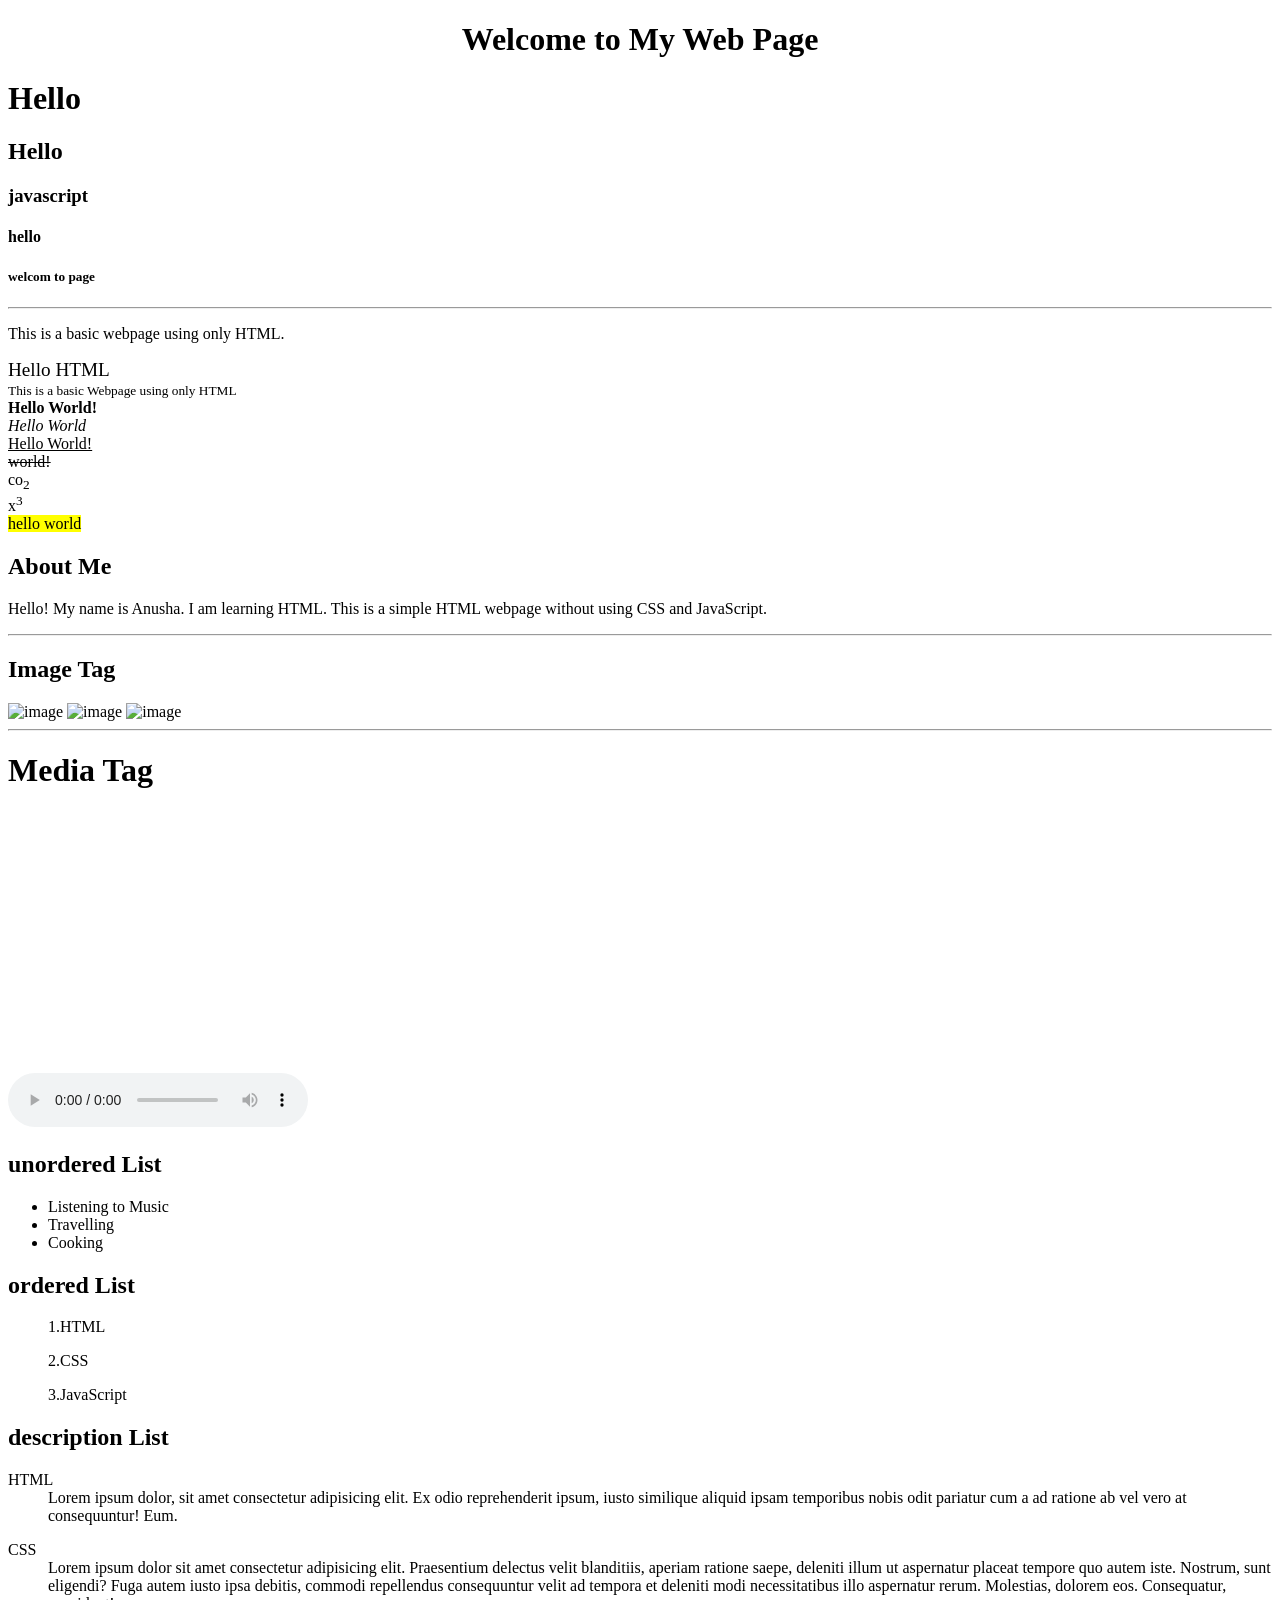
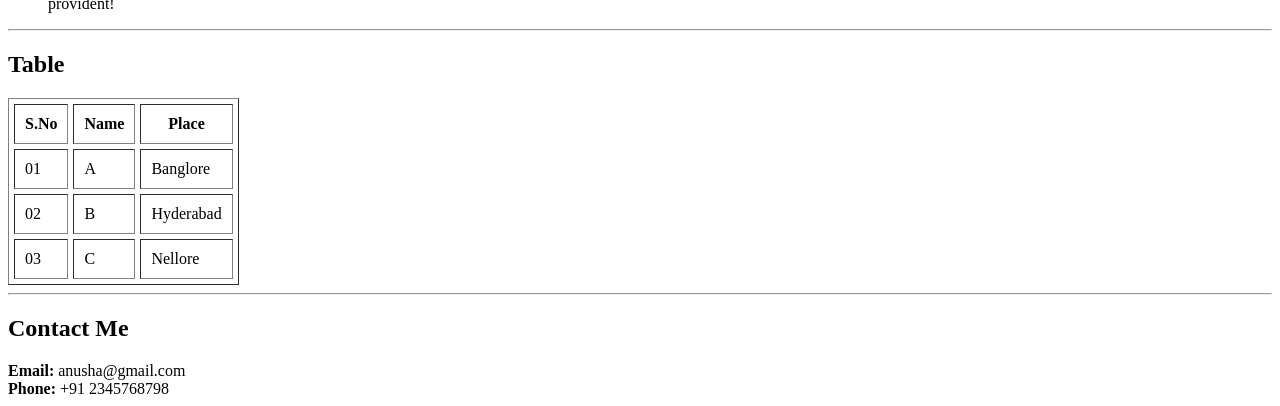
==== project.html @ 9cc18d42 "Add files via upload" ====
<!DOCTYPE html>
<html lang="en">
<head>
    <meta charset="UTF-8">
    <meta name="viewport" content="width=device-width, initial-scale=1.0">
    <title>MY First HTML Page</title>
</head>
<body>
    <center>
    <h1>Welcome to My Web Page</h1>
    </center>
    <h1>Hello</h1>
    <h2>Hello</h2>
    <h3>javascript</h3>
    <h4>hello</h4>
    <h5>welcom to page</h5>
    
    <hr>
  
    <p>This is a basic webpage using only HTML.</p>
    <big> Hello HTML</big><br>
    
    <small>This is a basic Webpage using only HTML</small><br>
    <b>Hello World!</b><br>
    <i>Hello World</i><br>
    <u>Hello World!</u><br>
    <del>world!</del><br>
    co<sub>2</sub><br>
    x<sup>3</sup><br>
    <mark>hello world</mark>
    

    <h2>About Me</h2>
    
    <p>Hello! My name is Anusha. I am learning HTML. This is a simple HTML webpage without using CSS and JavaScript.</p>
    <hr>
    
    <h2>Image Tag</h2>
    <img src="https://encrypted-tbn0.gstatic.com/images?q=tbn:ANd9GcT9up3lm7HsOhAEqSxkOl7GZ5HU1mzsDdeQZmS-oB_eTQ&s=10"width="20%"alt="image">
    
    <img src="https://encrypted-tbn0.gstatic.com/images?q=tbn:ANd9GcQjsiMUCEiLB6okyEKnark7S2QU5uIgElXb78-LUX8u7A&s=10"width="20%" alt="image">
    <img src="https://encrypted-tbn0.gstatic.com/images?q=tbn:ANd9GcRP4zyHDq_5UL4s96LOMKickaFYmmay0ZN3MWIoK_ahlw&s=10"width="20%" alt="image">
    <hr>
     <h1>Media Tag</h1>
     <audio auotplay controls source src="Beautiful Island.mp3" ></audio>
     <video src="Zoom Meeting 2025-11-04 19-40-33.mp4" width="50%"></video>
     <h2>unordered List</h2>
    <ul>
        <li>Listening to Music</li>
        <li>Travelling</li>
        <li>Cooking</li>
    

    </ul>
     <h2>ordered List</h2>
    
    <ol>1.HTML</ol>
    <ol>2.CSS</ol>
    <ol>3.JavaScript</ol>
    
    <h2>description  List</h2>
    <dl>
        <dt>HTML</dt>
        <dd>Lorem ipsum dolor, sit amet consectetur adipisicing elit. Ex odio reprehenderit ipsum, iusto similique aliquid ipsam temporibus nobis odit pariatur cum a ad ratione ab vel vero at consequuntur! Eum.</dd>
    </dl>
    <dl>
        <dt>CSS</dt>
        <dd>Lorem ipsum dolor sit amet consectetur adipisicing elit. Praesentium delectus velit blanditiis, aperiam ratione saepe, deleniti illum ut aspernatur placeat tempore quo autem iste. Nostrum, sunt eligendi? Fuga autem iusto ipsa debitis, commodi repellendus consequuntur velit ad tempora et deleniti modi necessitatibus illo aspernatur rerum. Molestias, dolorem eos. Consequatur, provident!</dd>
    </dl>
  <hr>
  <h2>Table</h2>
  <table border="1" cellspacing="5" cellpadding="10" bgcolor="white">
     <tr>
     <th>S.No</th>
     <th>Name</th>
     <th>Place</th>
   </tr>
   <tr>
    <td>01</td>
    <td>A</td>
    <td>Banglore</td>
   </tr>
   <tr>
    <td>02</td>
    <td>B</td>
    <td>Hyderabad</td>
   </tr>
   <tr>
    <td>03</td>
    <td>C</td>
    <td>Nellore</td>
   </tr>
  
   </table>
   <hr>
    <h2>Contact Me</h2>
    <b>Email:</b> anusha@gmail.com
    <br>
    <b>Phone:</b> +91 2345768798
</body>
</html>
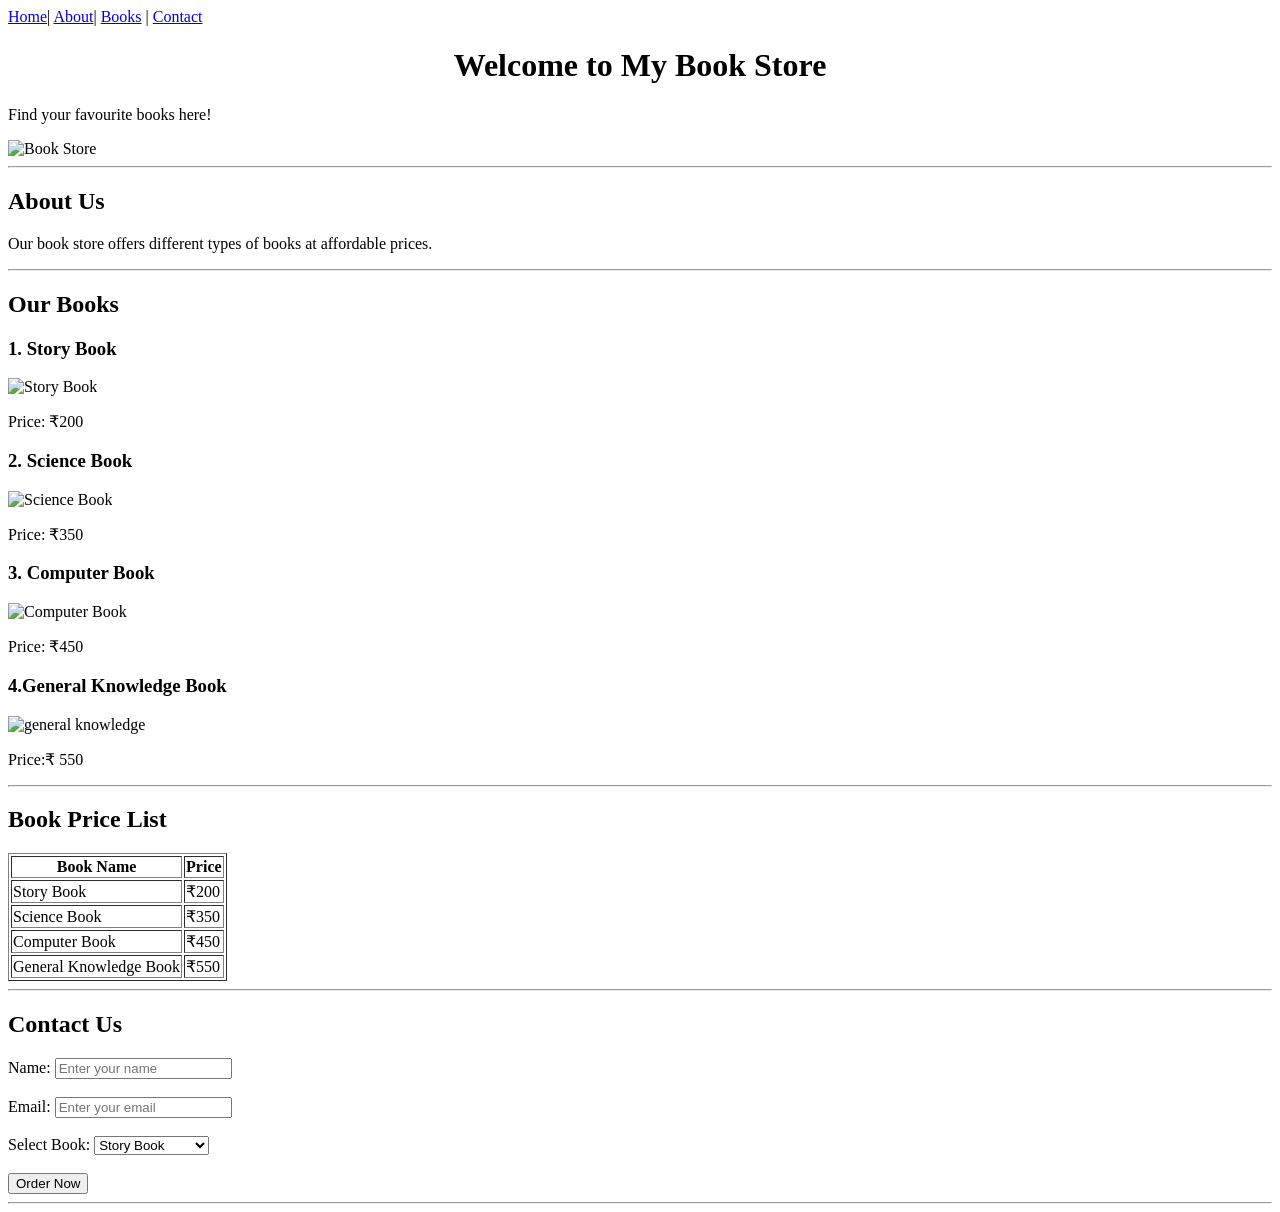
==== commit 291f4492: "Add files via upload" ====
--- a/project.html
+++ b/project.html
@@ -1,101 +1,116 @@
+
 <!DOCTYPE html>
-<html lang="en">
+<html>
 <head>
-    <meta charset="UTF-8">
-    <meta name="viewport" content="width=device-width, initial-scale=1.0">
-    <title>MY First HTML Page</title>
+    <title>My Book Store</title>
 </head>
 <body>
-    <center>
-    <h1>Welcome to My Web Page</h1>
-    </center>
-    <h1>Hello</h1>
-    <h2>Hello</h2>
-    <h3>javascript</h3>
-    <h4>hello</h4>
-    <h5>welcom to page</h5>
-    
+
+    <nav>
+        <a href="#home">Home</a>| 
+        <a href="#about">About</a>| 
+        <a href="#books">Books</a> |
+        <a href="#contact">Contact</a>
+    </nav>
+
+    <header>
+        <center>
+        <h1>Welcome to My Book Store</h1>
+        </center>
+        <p>Find your favourite books here!</p>
+        <img src="https://images.unsplash.com/photo-1507842217343-583bb7270b66"
+             width="400" alt="Book Store">
+    </header>
+
     <hr>
-  
-    <p>This is a basic webpage using only HTML.</p>
-    <big> Hello HTML</big><br>
-    
-    <small>This is a basic Webpage using only HTML</small><br>
-    <b>Hello World!</b><br>
-    <i>Hello World</i><br>
-    <u>Hello World!</u><br>
-    <del>world!</del><br>
-    co<sub>2</sub><br>
-    x<sup>3</sup><br>
-    <mark>hello world</mark>
-    
 
-    <h2>About Me</h2>
-    
-    <p>Hello! My name is Anusha. I am learning HTML. This is a simple HTML webpage without using CSS and JavaScript.</p>
+    <section>
+        <h2>About Us</h2>
+        <p>Our book store offers different types of books at affordable prices.</p>
+    </section>
+
     <hr>
-    
-    <h2>Image Tag</h2>
-    <img src="https://encrypted-tbn0.gstatic.com/images?q=tbn:ANd9GcT9up3lm7HsOhAEqSxkOl7GZ5HU1mzsDdeQZmS-oB_eTQ&s=10"width="20%"alt="image">
-    
-    <img src="https://encrypted-tbn0.gstatic.com/images?q=tbn:ANd9GcQjsiMUCEiLB6okyEKnark7S2QU5uIgElXb78-LUX8u7A&s=10"width="20%" alt="image">
-    <img src="https://encrypted-tbn0.gstatic.com/images?q=tbn:ANd9GcRP4zyHDq_5UL4s96LOMKickaFYmmay0ZN3MWIoK_ahlw&s=10"width="20%" alt="image">
+
+    <section>
+        <h2>Our Books</h2>
+
+        <h3>1. Story Book</h3>
+        <img src="https://images.unsplash.com/photo-1544947950-fa07a98d237f"
+             width="450" alt="Story Book">
+        <p>Price: ₹200</p>
+
+        <h3>2. Science Book</h3>
+        <img src="https://images.unsplash.com/photo-1532012197267-da84d127e765"
+             width="500" alt="Science Book">
+        <p>Price: ₹350</p>
+
+        <h3>3. Computer Book</h3>
+        <img src="https://images.unsplash.com/photo-1512820790803-83ca734da794"
+             width="500" alt="Computer Book">
+        <p>Price: ₹450</p>
+        <h3>4.General Knowledge Book</h3>
+        <img src="https://encrypted-tbn0.gstatic.com/images?q=tbn:ANd9GcSOvU6uRDHUG3m8zCZkpCtZteHgrGFNd4asFDEy5MkyMA&s=10"  width="450" alt="general knowledge">
+        <p>Price:₹ 550</p>
+
+    </section>
+
     <hr>
-     <h1>Media Tag</h1>
-     <audio auotplay controls source src="Beautiful Island.mp3" ></audio>
-     <video src="Zoom Meeting 2025-11-04 19-40-33.mp4" width="50%"></video>
-     <h2>unordered List</h2>
-    <ul>
-        <li>Listening to Music</li>
-        <li>Travelling</li>
-        <li>Cooking</li>
-    
 
-    </ul>
-     <h2>ordered List</h2>
-    
-    <ol>1.HTML</ol>
-    <ol>2.CSS</ol>
-    <ol>3.JavaScript</ol>
-    
-    <h2>description  List</h2>
-    <dl>
-        <dt>HTML</dt>
-        <dd>Lorem ipsum dolor, sit amet consectetur adipisicing elit. Ex odio reprehenderit ipsum, iusto similique aliquid ipsam temporibus nobis odit pariatur cum a ad ratione ab vel vero at consequuntur! Eum.</dd>
-    </dl>
-    <dl>
-        <dt>CSS</dt>
-        <dd>Lorem ipsum dolor sit amet consectetur adipisicing elit. Praesentium delectus velit blanditiis, aperiam ratione saepe, deleniti illum ut aspernatur placeat tempore quo autem iste. Nostrum, sunt eligendi? Fuga autem iusto ipsa debitis, commodi repellendus consequuntur velit ad tempora et deleniti modi necessitatibus illo aspernatur rerum. Molestias, dolorem eos. Consequatur, provident!</dd>
-    </dl>
-  <hr>
-  <h2>Table</h2>
-  <table border="1" cellspacing="5" cellpadding="10" bgcolor="white">
-     <tr>
-     <th>S.No</th>
-     <th>Name</th>
-     <th>Place</th>
-   </tr>
-   <tr>
-    <td>01</td>
-    <td>A</td>
-    <td>Banglore</td>
-   </tr>
-   <tr>
-    <td>02</td>
-    <td>B</td>
-    <td>Hyderabad</td>
-   </tr>
-   <tr>
-    <td>03</td>
-    <td>C</td>
-    <td>Nellore</td>
-   </tr>
-  
-   </table>
-   <hr>
-    <h2>Contact Me</h2>
-    <b>Email:</b> anusha@gmail.com
-    <br>
-    <b>Phone:</b> +91 2345768798
+    <section>
+        <h2>Book Price List</h2>
+        <table border="1">
+            <tr>
+                <th>Book Name</th>
+                <th>Price</th>
+            </tr>
+            <tr>
+                <td>Story Book</td>
+                <td>₹200</td>
+            </tr>
+            <tr>
+                <td>Science Book</td>
+                <td>₹350</td>
+            </tr>
+            <tr>
+                <td>Computer Book</td>
+                <td>₹450</td>
+            </tr>
+            <tr>
+                <td>General Knowledge Book</td>
+                <td>₹550</td>
+            </tr>
+        </table>
+    </section>
+
+    <hr>
+
+    <section id="contact">
+        <h2>Contact Us</h2>
+
+        <form>
+            <label>Name:</label>
+            <input type="text" placeholder="Enter your name">
+            <br><br>
+
+            <label>Email:</label>
+            <input type="email" placeholder="Enter your email">
+            <br><br>
+
+            <label>Select Book:</label>
+            <select>
+                <option>Story Book</option>
+                <option>Science Book</option>
+                <option>Computer Book</option>
+            </select>
+            <br><br>
+
+            <input type="submit" value="Order Now">
+        </form>
+    </section>
+
+    <hr>
+
+   
+
 </body>
 </html>
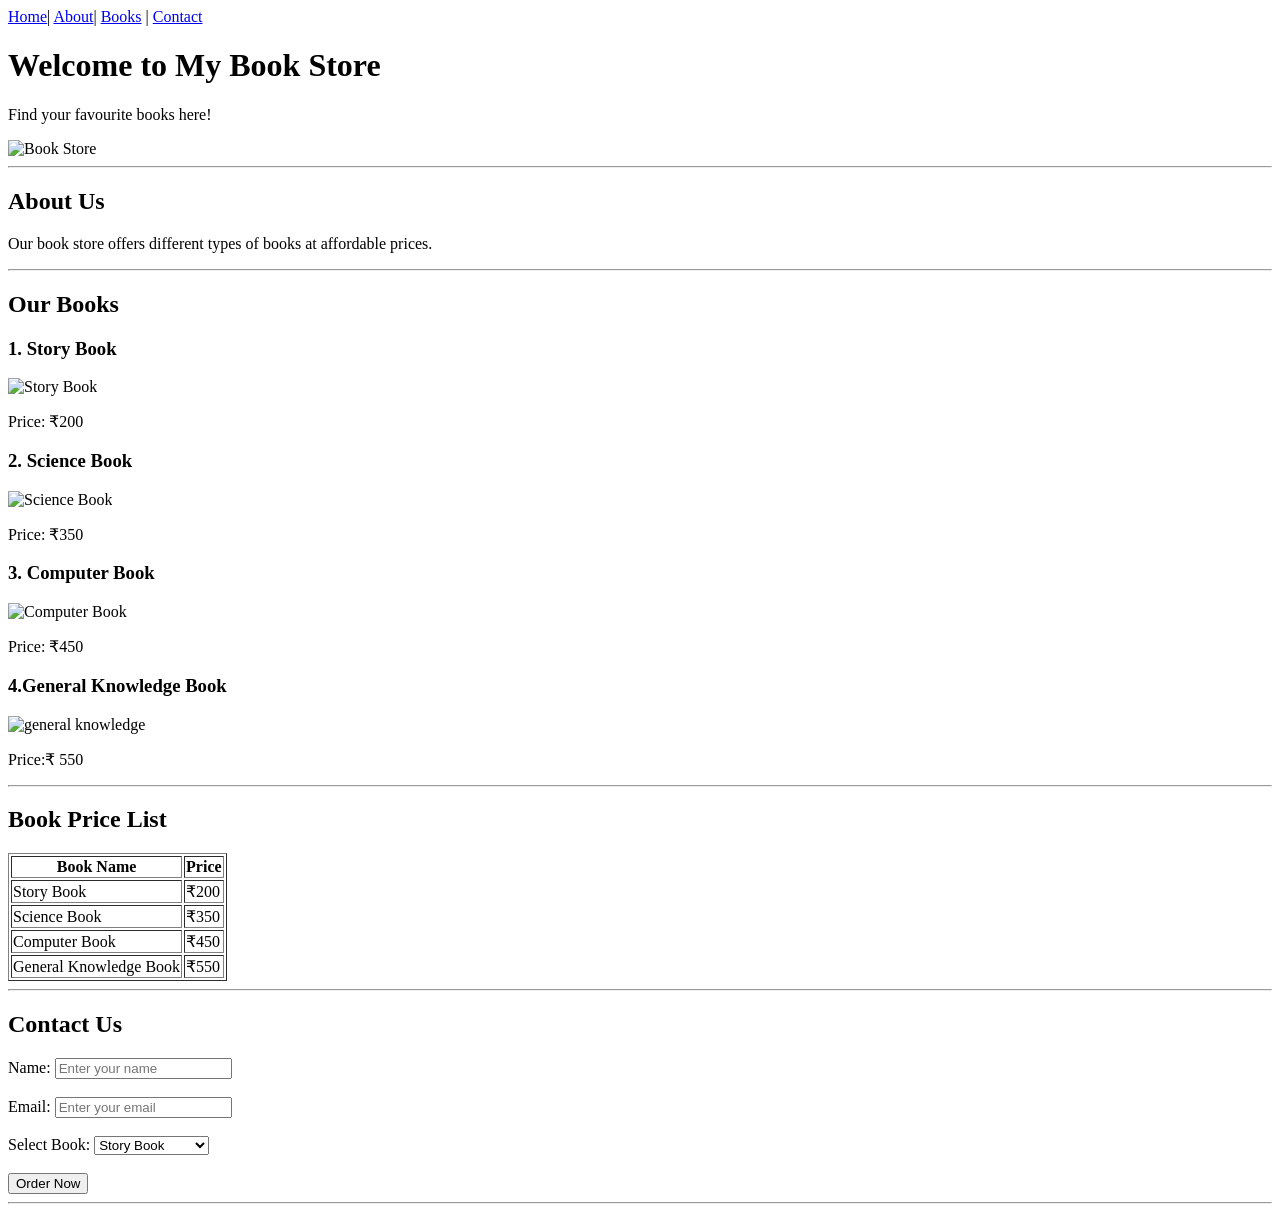
==== commit 75fc8ac0: "Add files via upload" ====
--- a/project.html
+++ b/project.html
@@ -14,9 +14,9 @@
     </nav>
 
     <header>
-        <center>
+        
         <h1>Welcome to My Book Store</h1>
-        </center>
+       
         <p>Find your favourite books here!</p>
         <img src="https://images.unsplash.com/photo-1507842217343-583bb7270b66"
              width="400" alt="Book Store">
